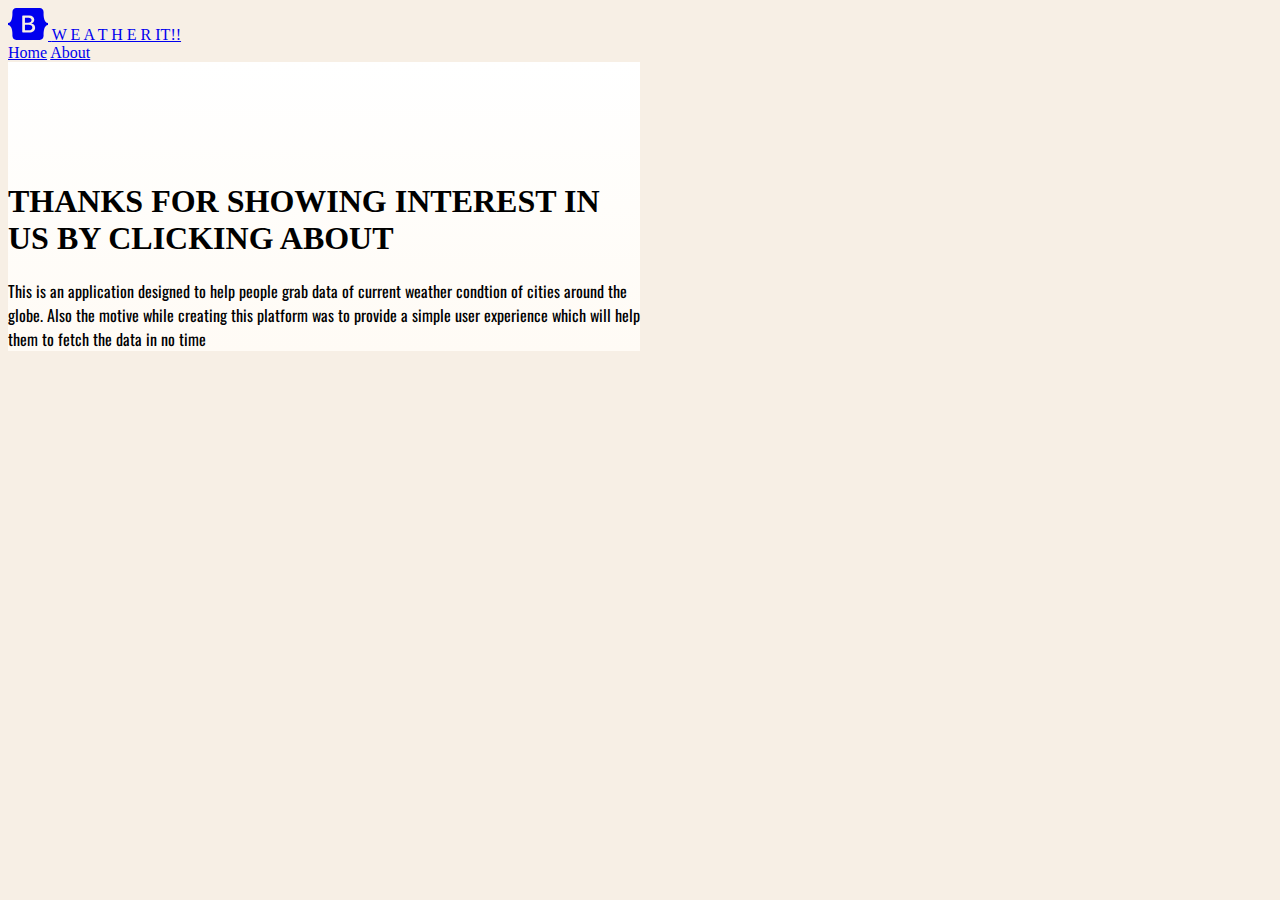
==== about.html @ 5eacd551 "Upload 1.0" ====
<!DOCTYPE html>
<html lang="en">
<head>
    <meta charset="UTF-8">
    <meta http-equiv="X-UA-Compatible" content="IE=edge">
    <meta name="viewport" content="width=device-width, initial-scale=1.0">
    <link href="https://cdn.jsdelivr.net/npm/bootstrap@5.3.0-alpha1/dist/css/bootstrap.min.css" rel="stylesheet" integrity="sha384-GLhlTQ8iRABdZLl6O3oVMWSktQOp6b7In1Zl3/Jr59b6EGGoI1aFkw7cmDA6j6gD" crossorigin="anonymous">
    <link rel="stylesheet" href="./style.css" >
    
    <link rel="preconnect" href="https://fonts.googleapis.com">
<link rel="preconnect" href="https://fonts.gstatic.com" crossorigin>
<link href="https://fonts.googleapis.com/css2?family=Oswald:wght@300&display=swap" rel="stylesheet">
<link rel="icon" type="image.png" href="logo.png">
    <title>Weather - about</title>
</head>
<body>

    <div class="d-flex flex-column flex-md-row align-items-center pb-3 mb-4 border-bottom container py-3">
        <a href="/" class="d-flex align-items-center text-dark text-decoration-none">
          <svg xmlns="http://www.w3.org/2000/svg" width="40" height="32" class="me-2" viewBox="0 0 118 94" role="img"><title>W E A T H E R  IT!!</title><path fill-rule="evenodd" clip-rule="evenodd" d="M24.509 0c-6.733 0-11.715 5.893-11.492 12.284.214 6.14-.064 14.092-2.066 20.577C8.943 39.365 5.547 43.485 0 44.014v5.972c5.547.529 8.943 4.649 10.951 11.153 2.002 6.485 2.28 14.437 2.066 20.577C12.794 88.106 17.776 94 24.51 94H93.5c6.733 0 11.714-5.893 11.491-12.284-.214-6.14.064-14.092 2.066-20.577 2.009-6.504 5.396-10.624 10.943-11.153v-5.972c-5.547-.529-8.934-4.649-10.943-11.153-2.002-6.484-2.28-14.437-2.066-20.577C105.214 5.894 100.233 0 93.5 0H24.508zM80 57.863C80 66.663 73.436 72 62.543 72H44a2 2 0 01-2-2V24a2 2 0 012-2h18.437c9.083 0 15.044 4.92 15.044 12.474 0 5.302-4.01 10.049-9.119 10.88v.277C75.317 46.394 80 51.21 80 57.863zM60.521 28.34H49.948v14.934h8.905c6.884 0 10.68-2.772 10.68-7.727 0-4.643-3.264-7.207-9.012-7.207zM49.948 49.2v16.458H60.91c7.167 0 10.964-2.876 10.964-8.281 0-5.406-3.903-8.178-11.425-8.178H49.948z" fill="currentColor"></path></svg>
          <span class="fs-4 font_style">W E A T H E R  IT!!</span>
        </a>
  
        <nav class="d-inline-flex mt-2 mt-md-0 ms-md-auto">
          <a class="me-3 py-2 text-dark text-decoration-none" href="index.html">Home</a>
          <a class="me-3 py-2 text-dark text-decoration-none" href="about.html">About</a>
          
        </nav>
      </div>


    <div class="pricing-header p-3 pb-md-4 mx-auto text-center card-body aboutmod">
        <h1 class="display-4 fw-normal font_style">THANKS FOR SHOWING INTEREST IN US BY CLICKING ABOUT</h1>
        <p class="fs-5 text-muted font_style-normal ">This is an application designed to help people grab data of current weather condtion of cities around the globe. Also the motive while creating this platform was to provide a simple user experience which will help them to fetch the data in no time</p>
      </div>

    
</body>
</html>
---- style.css ----
body{
    background-color: #F7EFE5;
}



  form {
    display: flex;
    justify-content: center;
    align-items: center;
  }
  
  input[type="text"] {
    width: 20%;
    padding: 10px;
    font-size: 16px;
    border-radius: 5px 0 0 5px;
    border: 1px solid #ccc;
  }
  
  button[type="submit"] {
    padding: 10px 20px;
    background-color: lightblue;
    color: white;
    border-radius: 0 5px 5px 0;
    border: 1px solid lightblue;
    cursor: pointer;
  }
  
  button[type="submit"]:hover {
    background-color: #0070c9;
    border-color: #0070c9;
  }
  

  .card-body{
    
    background-color: #A084DC;
    
    
}


.shadow{
      box-shadow: 0px 0px 10px #000000;

  }

  .modify{
    padding-top: 30px;
    border: null;
  }

  .card-body{
    background-image: linear-gradient(to bottom, white, #FFFBF5);
  }

  .text-bg{

    background-color: #FFFBF5;
  }

  .pad{
    border: none;
  }

  .font_style-normal{
    font-weight: normal;
    font-family: 'Oswald', sans-serif;
  
  }

  .font_style-normal{
    font-family: 'Oswald', sans-serif;
  }
  

  .aboutmod{
    width: 50%;
    padding-top:  100px;
  }
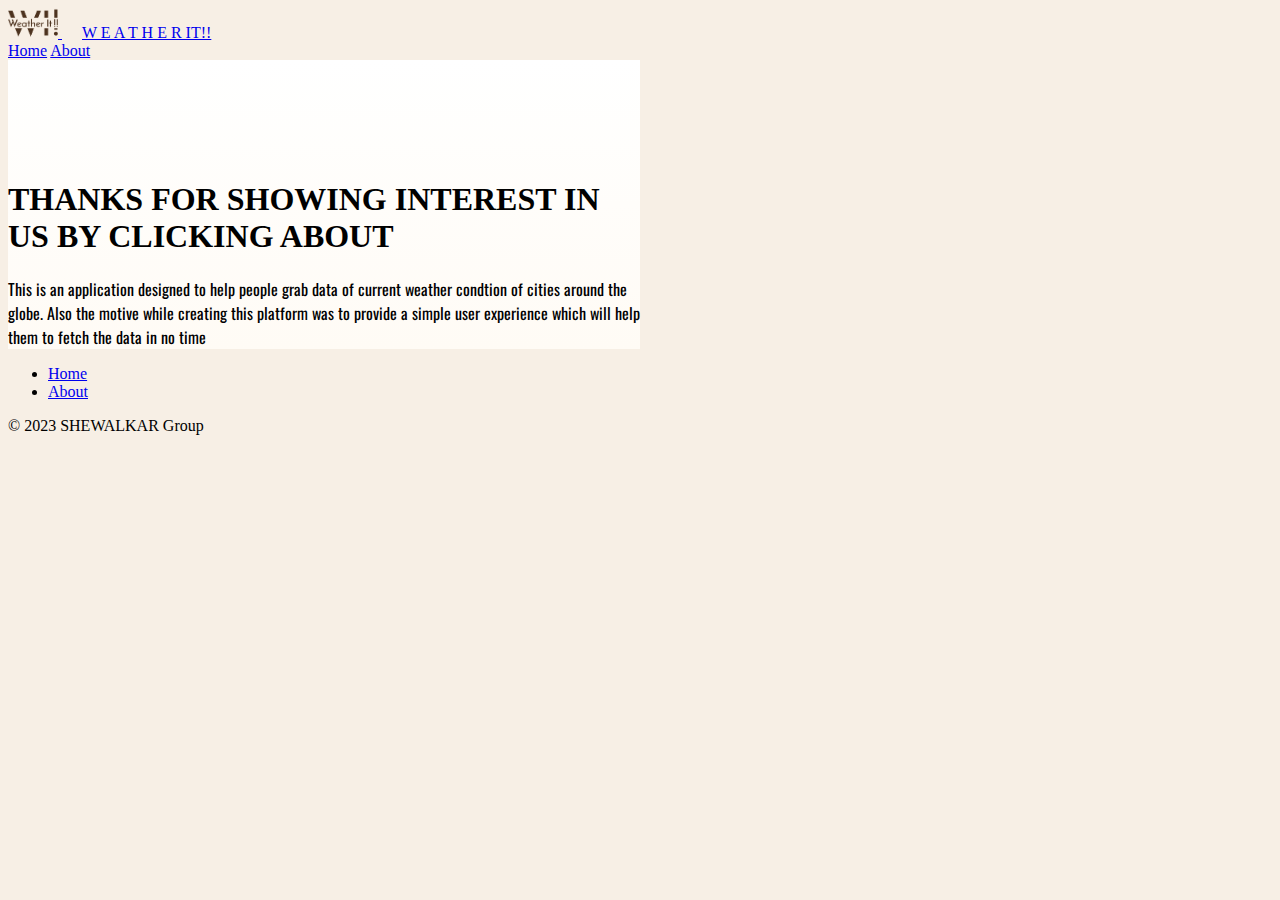
==== commit 2909602f: "new logo + icon setup" ====
--- a/about.html
+++ b/about.html
@@ -10,16 +10,17 @@
     <link rel="preconnect" href="https://fonts.googleapis.com">
 <link rel="preconnect" href="https://fonts.gstatic.com" crossorigin>
 <link href="https://fonts.googleapis.com/css2?family=Oswald:wght@300&display=swap" rel="stylesheet">
-<link rel="icon" type="image.png" href="logo.png">
+<link rel="icon" href="weatherit.png">
+
     <title>Weather - about</title>
 </head>
 <body>
 
     <div class="d-flex flex-column flex-md-row align-items-center pb-3 mb-4 border-bottom container py-3">
-        <a href="/" class="d-flex align-items-center text-dark text-decoration-none">
-          <svg xmlns="http://www.w3.org/2000/svg" width="40" height="32" class="me-2" viewBox="0 0 118 94" role="img"><title>W E A T H E R  IT!!</title><path fill-rule="evenodd" clip-rule="evenodd" d="M24.509 0c-6.733 0-11.715 5.893-11.492 12.284.214 6.14-.064 14.092-2.066 20.577C8.943 39.365 5.547 43.485 0 44.014v5.972c5.547.529 8.943 4.649 10.951 11.153 2.002 6.485 2.28 14.437 2.066 20.577C12.794 88.106 17.776 94 24.51 94H93.5c6.733 0 11.714-5.893 11.491-12.284-.214-6.14.064-14.092 2.066-20.577 2.009-6.504 5.396-10.624 10.943-11.153v-5.972c-5.547-.529-8.934-4.649-10.943-11.153-2.002-6.484-2.28-14.437-2.066-20.577C105.214 5.894 100.233 0 93.5 0H24.508zM80 57.863C80 66.663 73.436 72 62.543 72H44a2 2 0 01-2-2V24a2 2 0 012-2h18.437c9.083 0 15.044 4.92 15.044 12.474 0 5.302-4.01 10.049-9.119 10.88v.277C75.317 46.394 80 51.21 80 57.863zM60.521 28.34H49.948v14.934h8.905c6.884 0 10.68-2.772 10.68-7.727 0-4.643-3.264-7.207-9.012-7.207zM49.948 49.2v16.458H60.91c7.167 0 10.964-2.876 10.964-8.281 0-5.406-3.903-8.178-11.425-8.178H49.948z" fill="currentColor"></path></svg>
-          <span class="fs-4 font_style">W E A T H E R  IT!!</span>
-        </a>
+      <a href="/" class="d-flex align-items-center text-dark text-decoration-none">
+        <img src="weatherit.png" class="logo"  alt="New Logo">
+        <span class="fs-4 font_style title-pad">  W E A T H E R  IT!!</span>
+      </a>
   
         <nav class="d-inline-flex mt-2 mt-md-0 ms-md-auto">
           <a class="me-3 py-2 text-dark text-decoration-none" href="index.html">Home</a>
@@ -34,6 +35,18 @@
         <p class="fs-5 text-muted font_style-normal ">This is an application designed to help people grab data of current weather condtion of cities around the globe. Also the motive while creating this platform was to provide a simple user experience which will help them to fetch the data in no time</p>
       </div>
 
+
+
+      <div class="container">
+        <footer class="py-3 my-4">
+          <ul class="nav justify-content-center border-bottom pb-3 mb-3">
+            <li class="nav-item"><a href="index.html" class="nav-link px-2 text-muted">Home</a></li>
+            <li class="nav-item"><a href="about.html" class="nav-link px-2 text-muted">About</a></li>
+          </ul>
+          <p class="text-center text-muted">© 2023 SHEWALKAR Group</p>
+        </footer>
+      </div>
+
     
 </body>
 </html>--- a/style.css
+++ b/style.css
@@ -80,3 +80,17 @@
     padding-top:  100px;
   }
   
+
+  .logo{
+
+width: 50px;
+height: 30px;
+
+  }
+
+
+  .title-pad{
+
+    padding-left: 20px;
+
+  }
